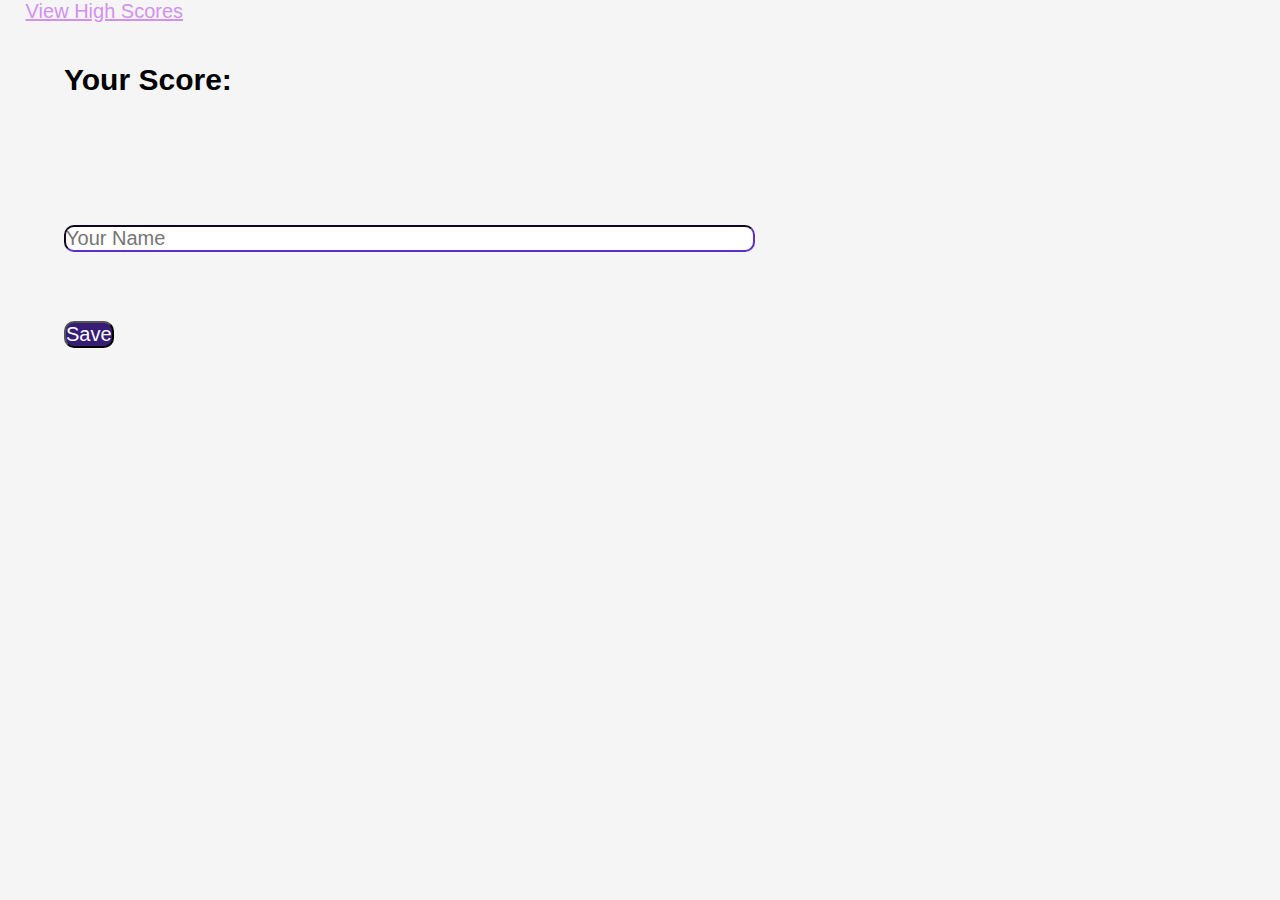
==== end.html @ 9e7dfd58 "added end page" ====
<!DOCTYPE html>
<html>

    <head>
        <meta charset="utf-8">
        <meta http-equiv="X-UA-Compatible" content="IE=edge">
        <title>JavaScript Quiz</title>
        <meta name="viewport" content="width=device-width, initial-scale=1">
        <link rel="stylesheet" href="styles.css">

    </head>

    <body>
        <div class="quizContainer">
            <div class="openingMessage">
                <a href="" id="scores"> View High Scores</a>
                <h3 id="yourScore"> Your Score:</h3>
                <form id="form">
                    <input type="text" name="name" id="name" placeholder="Your Name" />
                </form>
                <br>
                <button id="endbtn" type="submit">Save</button>

            </div>
        </div>

    </body>

    <script src="./end.js"></script>
    </body>

</html>
---- styles.css ----
:root {
    background-color: whitesmoke;
    font-size: 62.5%;
}

*{
    box-sizing: border-box;
    margin: 0%;
    padding: 0%;
    font-family: Arial, Helvetica, sans-serif;
}

#border {
 border: solid 2px #6A6A6A;
 border-radius: 25px;
 margin-top: 1%;
 margin-bottom: 1%;
 margin-left: 1%;
 margin-right: 1%;
 padding-top: 2%;
 padding-bottom: 8%;
 display: flex;
}


#scores {
    align-items: left;
    color: #D391EE;
    font-size: 2rem;
    margin-left: 2%;
}

#title {
    font-family: Arial, Helvetica, sans-serif;
    font-style: bold;
    text-align: center;
    font-size: 5rem;
   -ms-flex-align: center;
   margin-top: 12rem;
}
.instructions {
   font-size: 2.5rem;
    text-align:center;
    vertical-align: baseline;
    flex-direction: column;
    margin-left: 10%;
    margin-right: 10%;
    margin-top: 3rem;
    margin-bottom: 2rem;
}
/* buttons*/

#startbtn {
    text-align: center;
    color: white;
    background-color: #351C74;
    font-family: Arial, Helvetica, sans-serif;
    font-size: 20px;
    margin-top: 10%;
    margin-left: 45%;
    padding: .8rem;
    border-radius: 10px;
    text-decoration: none;
    width: 10rem;
    height: 10rem;
}

#titleEndPage {
    display: flex;
    font-family: Arial, Helvetica, sans-serif;
    font-style: bold;
    text-align: center;
    font-size: 30px;
   -ms-flex-align: center;
   margin-top: 4rem;
   margin-bottom: 10%;
   margin-left: 5%;
   width: 100%;
}

#yourScore {
    display: flex;
    font-family: Arial, Helvetica, sans-serif;
    font-style: bold;
    text-align: center;
    font-size: 30px;
   -ms-flex-align: center;
   margin-top: 4rem;
   margin-bottom: 10%;
   margin-left: 5%;
   width: 100%;  
}

#form {
    display: flex;
    flex-direction: column;
    align-items: left;
    font-family: Arial, Helvetica, sans-serif;
    margin-left: 5%;
    margin-right: 5%;
    padding: auto;
    border-radius: 10px;
}

input {
    display: flex;
    flex-direction: row;
    align-items: center;
    font-family: Arial, Helvetica, sans-serif;
    font-size: 20px;
    width: 60%;
    height:30%;
    border-radius: 10px;
    border-color: #351C74;
    margin-bottom: 5%;
}

#endbtn {
    margin-left: 5%;
    color: white;
    background-color: #351C74;
    font-family: Arial, Helvetica, sans-serif;
    font-size: 20px;
    border-radius: 10px;
}
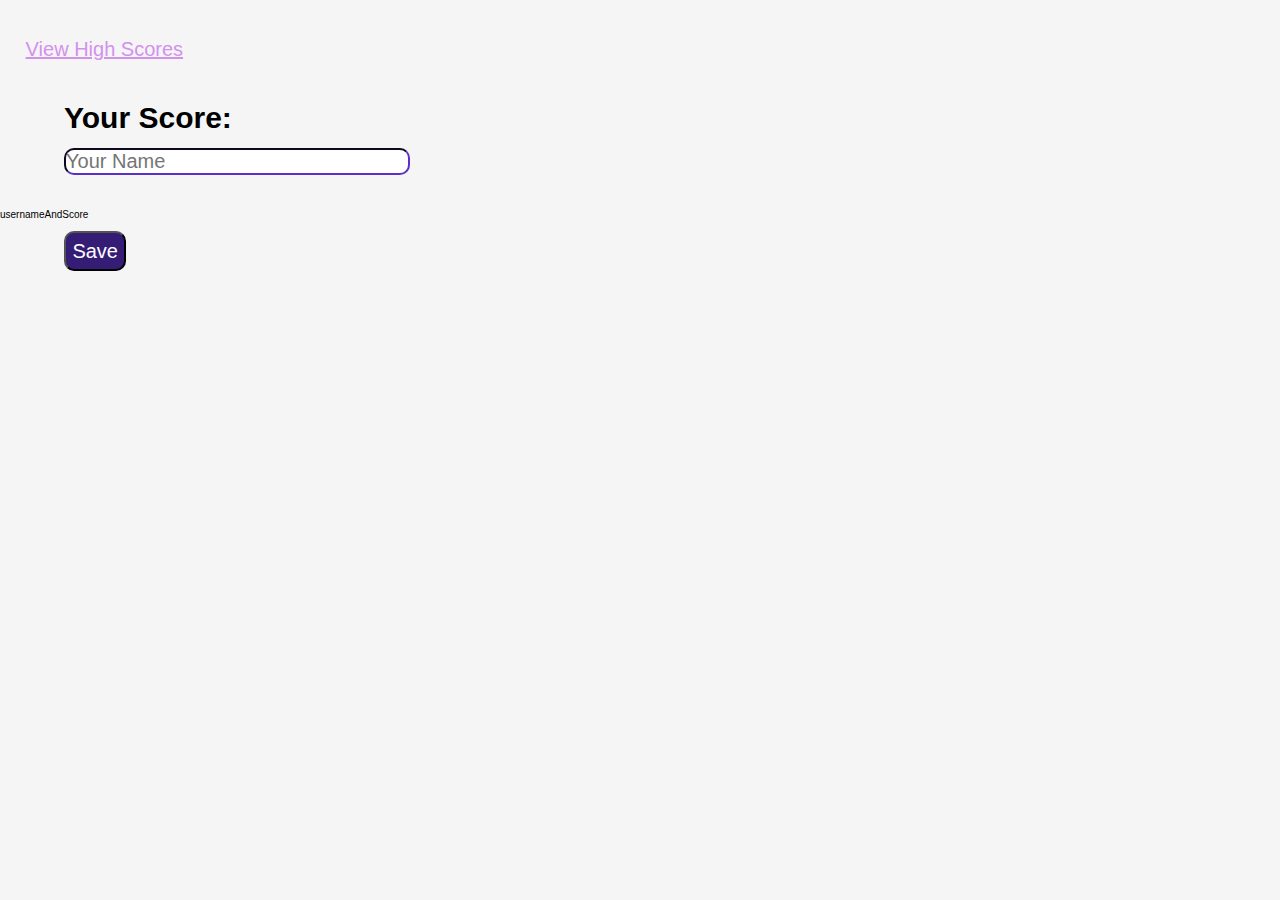
==== commit 23638e05: "added timer and feedback" ====
--- a/end.html
+++ b/end.html
@@ -11,19 +11,17 @@
     </head>
 
     <body>
-        <div class="quizContainer">
-            <div class="openingMessage">
-                <a href="" id="scores"> View High Scores</a>
-                <h3 id="yourScore"> Your Score:</h3>
-                <form id="form">
-                    <input type="text" name="name" id="name" placeholder="Your Name" />
-                </form>
-                <br>
-                <button id="endbtn" type="submit">Save</button>
-
-            </div>
+        <div class="endMessage">
+            <a href="" id="scores"> View High Scores</a>
+            <h3 id="yourScore"> Your Score:</h3>
+            <form id="form">
+                <input type="text" name="name" id="name" placeholder="Your Name" />
+            </form>
+            <br>
+            <p class="usernameAndScore"> usernameAndScore</p>
+            <br>
+            <button id="endbtn" type="submit">Save</button>
         </div>
-
     </body>
 
     <script src="./end.js"></script>
--- a/styles.css
+++ b/styles.css
@@ -86,14 +86,14 @@
     font-size: 30px;
    -ms-flex-align: center;
    margin-top: 4rem;
-   margin-bottom: 10%;
+   margin-bottom: 1%;
    margin-left: 5%;
    width: 100%;  
 }
 
 #form {
-    display: flex;
-    flex-direction: column;
+    display: flexbox;
+    flex-direction: row;
     align-items: left;
     font-family: Arial, Helvetica, sans-serif;
     margin-left: 5%;
@@ -103,16 +103,17 @@
 }
 
 input {
-    display: flex;
+    display: flexbox;
     flex-direction: row;
+    justify-content: space-evenly;
     align-items: center;
     font-family: Arial, Helvetica, sans-serif;
     font-size: 20px;
-    width: 60%;
+    width: 30%;
     height:30%;
     border-radius: 10px;
     border-color: #351C74;
-    margin-bottom: 5%;
+    margin-bottom: 2%;
 }
 
 #endbtn {
@@ -122,4 +123,29 @@
     font-family: Arial, Helvetica, sans-serif;
     font-size: 20px;
     border-radius: 10px;
+    padding: .5%;
 }
+
+.endMessage {
+    display: flexbox;
+    flex-direction: row;
+    align-items: center;
+   justify-content: space-evenly;
+   margin-top: 3%;
+   margin-top: 3%;
+}
+
+.maxScoresOutput{
+    display: flexbox;
+    flex-direction: row;
+    justify-content: space-evenly;
+    align-items: center;
+    font-family: Arial, Helvetica, sans-serif;
+    font-size: 20px;
+    width: 100%;
+    height:100%;
+    border-radius: 10px;
+    border-color: #351C74;
+    margin-bottom: 2%;
+    margin-left: 30px;
+}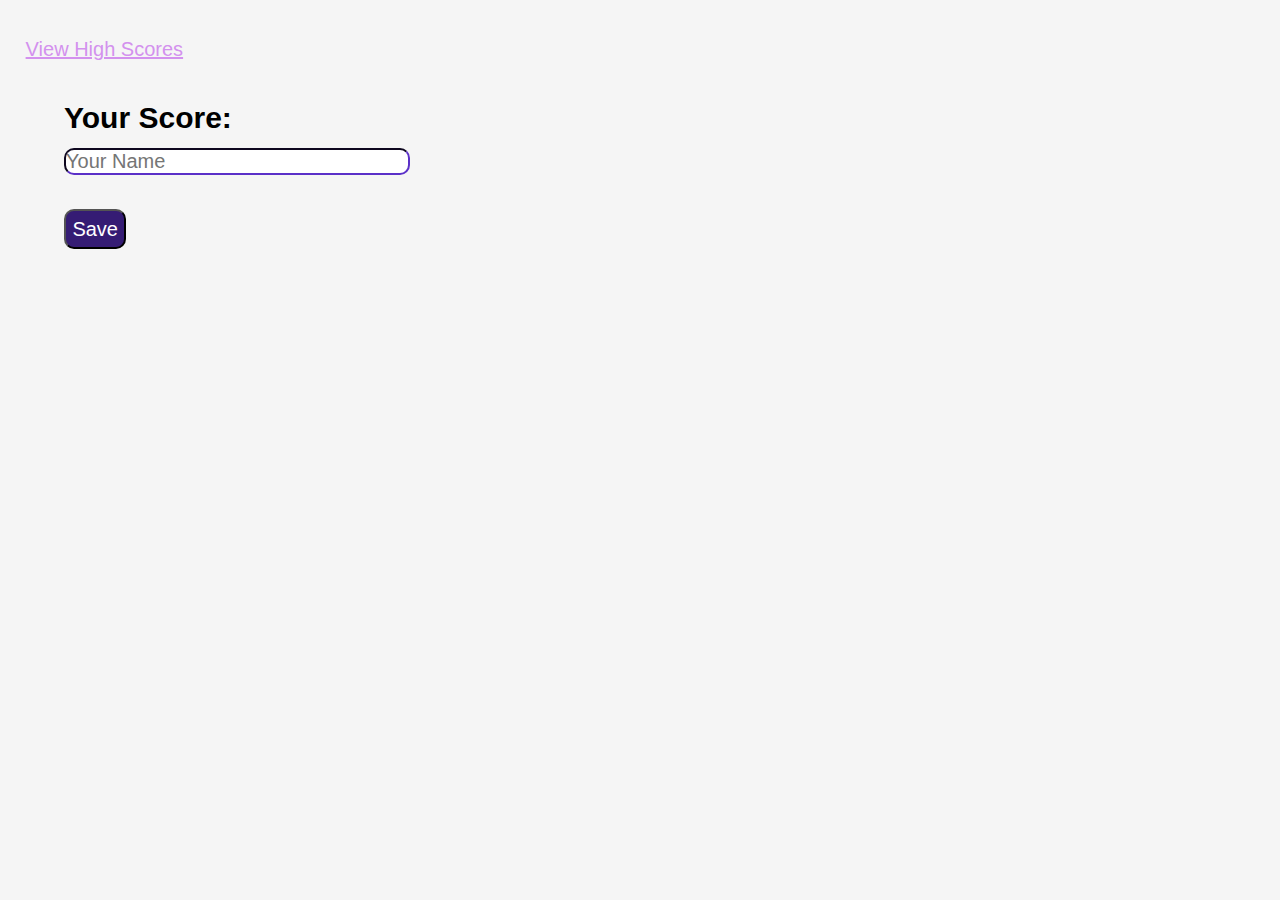
==== commit 823c462a: "updated timer" ====
--- a/end.html
+++ b/end.html
@@ -18,13 +18,15 @@
                 <input type="text" name="name" id="name" placeholder="Your Name" />
             </form>
             <br>
-            <p class="usernameAndScore"> usernameAndScore</p>
-            <br>
-            <button id="endbtn" type="submit">Save</button>
-        </div>
+            <button id="endbtn" type="submit" onclick="store()">Save</button>
     </body>
 
-    <script src="./end.js"></script>
-    </body>
 
-</html>+    <script type="text/javascript">
+        function store() {
+            var inputName = document.getElementById("name");
+            localStorage.setItem("name", inputName.value);
+            var storedValue = localStorage.getItem("name");
+        }
+    </script>
+</html >